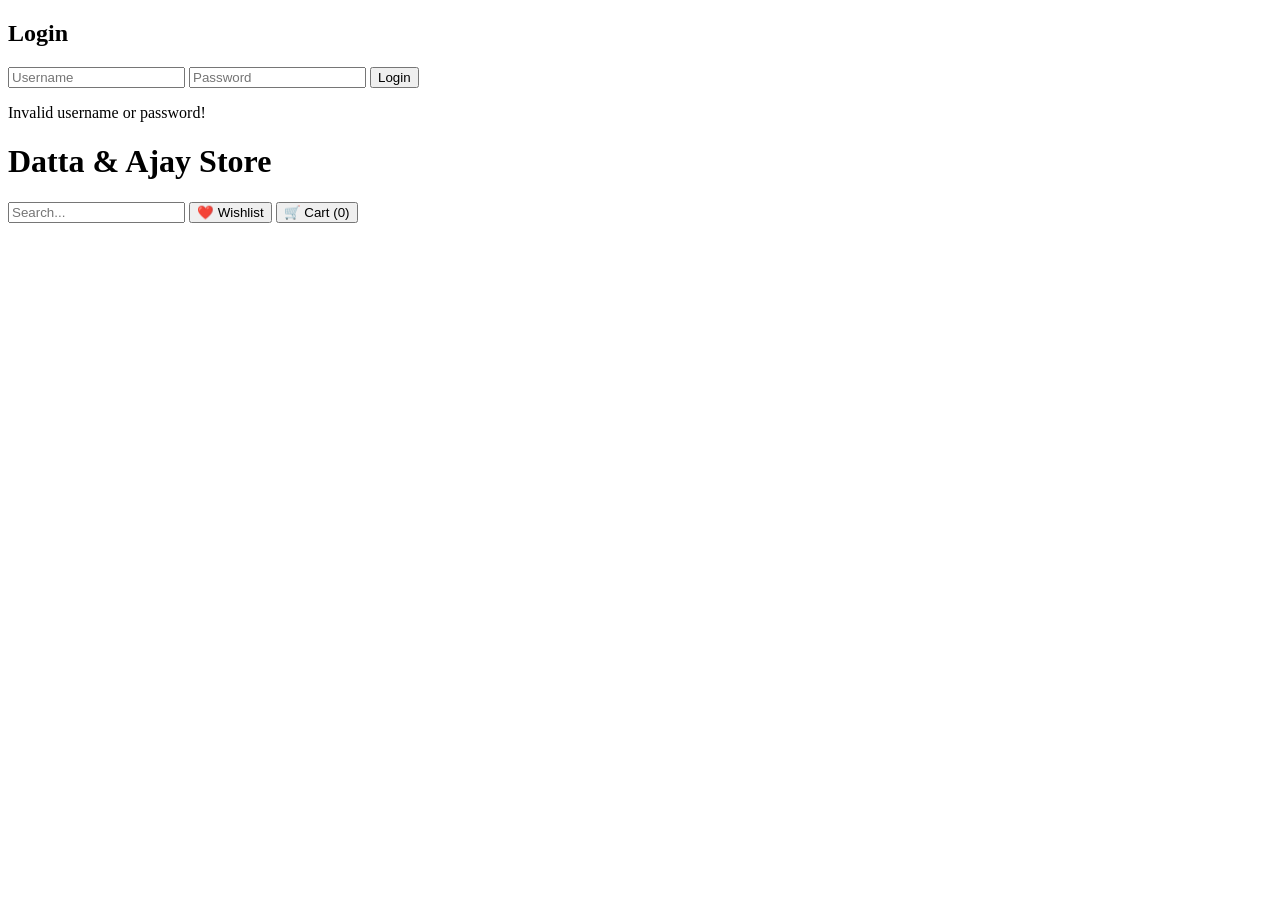
==== Index.html @ 149473f5 "Create Index.html" ====
<!DOCTYPE html>
<html lang="en">
<head>
<meta charset="UTF-8">
<title>Datta & Ajay Store</title>
<link rel="stylesheet" href="style.css">
</head>
<body>

<div id="login-overlay">
  <h2>Login</h2>
  <input type="text" id="username" placeholder="Username">
  <input type="password" id="password" placeholder="Password">
  <button onclick="login()">Login</button>
  <p id="login-error">Invalid username or password!</p>
</div>

<header id="main-header" class="hidden">
  <h1>Datta & Ajay Store</h1>
  <input type="text" id="search" placeholder="Search..." onkeyup="searchProduct()">
  <a href="wishlist.html"><button>❤️ Wishlist</button></a>
  <a href="cart.html"><button>🛒 Cart (<span id="cart-count">0</span>)</button></a>
</header>

<section id="products" class="hidden"></section>

<script src="script.js"></script>
</body>
</html>
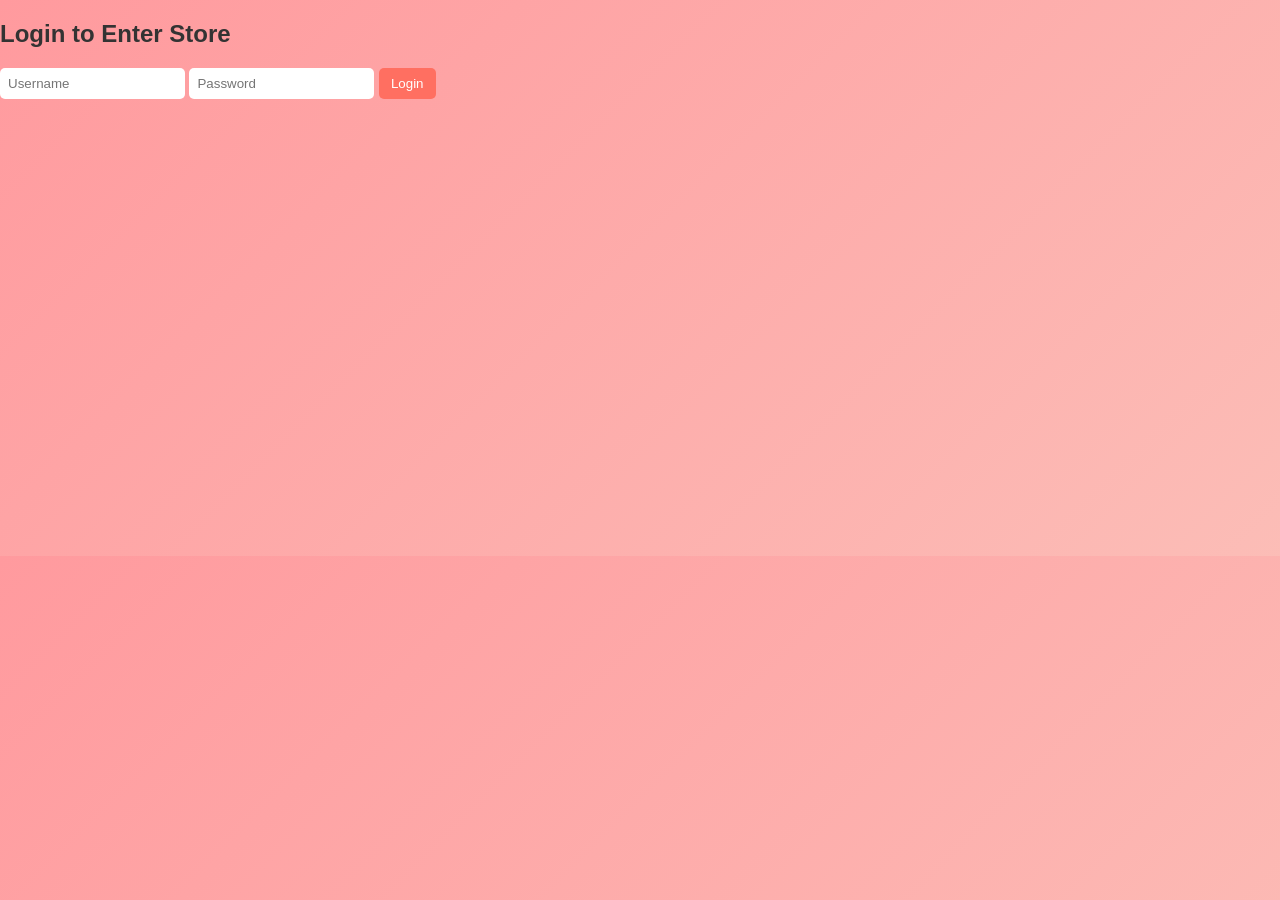
==== commit ea67ca10: "Update Index.html" ====
--- a/Index.html
+++ b/Index.html
@@ -2,26 +2,33 @@
 <html lang="en">
 <head>
 <meta charset="UTF-8">
-<title>Datta & Ajay Store</title>
+<title>🛍️ Datta & Ajay's Store</title>
 <link rel="stylesheet" href="style.css">
 </head>
 <body>
 
-<div id="login-overlay">
-  <h2>Login</h2>
-  <input type="text" id="username" placeholder="Username">
-  <input type="password" id="password" placeholder="Password">
-  <button onclick="login()">Login</button>
-  <p id="login-error">Invalid username or password!</p>
+<!-- LOGIN OVERLAY -->
+<div id="loginOverlay">
+  <div class="login-box">
+    <h2>Login to Enter Store</h2>
+    <input type="text" id="username" placeholder="Username">
+    <input type="password" id="password" placeholder="Password">
+    <button onclick="login()">Login</button>
+    <p id="loginError" style="color:red; display:none;">Invalid username or password!</p>
+  </div>
 </div>
 
-<header id="main-header" class="hidden">
-  <h1>Datta & Ajay Store</h1>
-  <input type="text" id="search" placeholder="Search..." onkeyup="searchProduct()">
-  <a href="wishlist.html"><button>❤️ Wishlist</button></a>
-  <a href="cart.html"><button>🛒 Cart (<span id="cart-count">0</span>)</button></a>
+<!-- HEADER -->
+<header id="mainHeader" class="hidden">
+  <h1>🛒 Datta & Ajay Store</h1>
+  <div>
+    <button onclick="toggleDark()">🌙</button>
+    <a href="wishlist.html"><button>❤️ Wishlist</button></a>
+    <a href="cart.html"><button>🛒 Cart (<span id="cartCount">0</span>)</button></a>
+  </div>
 </header>
 
+<!-- PRODUCTS -->
 <section id="products" class="hidden"></section>
 
 <script src="script.js"></script>
--- a/style.css
+++ b/style.css
@@ -0,0 +1,47 @@
+body {
+  font-family: Arial;
+  margin:0;
+  background: linear-gradient(135deg, #ff9a9e, #fad0c4, #fbc2eb);
+  background-size: 400% 400%;
+  animation: gradientBG 15s ease infinite;
+  color: #333;
+}
+
+@keyframes gradientBG {
+  0% {background-position:0% 50%;}
+  50%{background-position:100% 50%;}
+  100%{background-position:0% 50%;}
+}
+
+header {
+  background: rgba(0,0,0,0.5);
+  color:white;
+  display:flex;
+  justify-content: space-between;
+  padding: 15px;
+}
+
+input {padding:8px; border-radius:5px; border:none;}
+button {
+  padding:8px 12px; border:none; border-radius:5px; cursor:pointer;
+  background-color:#ff6f61; color:white; transition:0.3s;
+}
+button:hover {background:#ff3b2e; transform:scale(1.05);}
+.hidden {display:none;}
+#login-overlay {
+  position:fixed; top:0; left:0; width:100%; height:100%;
+  background:rgba(0,0,0,0.9);
+  display:flex; flex-direction:column;
+  justify-content:center; align-items:center;
+  color:white;
+}
+#login-error {color:red; display:none;}
+#products {display:flex; flex-wrap:wrap; justify-content:center; padding:20px;}
+.product {
+  background:white; margin:15px; padding:15px;
+  width:220px; border-radius:15px;
+  box-shadow:0 10px 20px rgba(0,0,0,0.2);
+  text-align:center; transition:transform 0.3s;
+}
+.product:hover {transform:scale(1.05);}
+.product img {width:100%; height:150px; object-fit:cover; border-radius:10px;}
